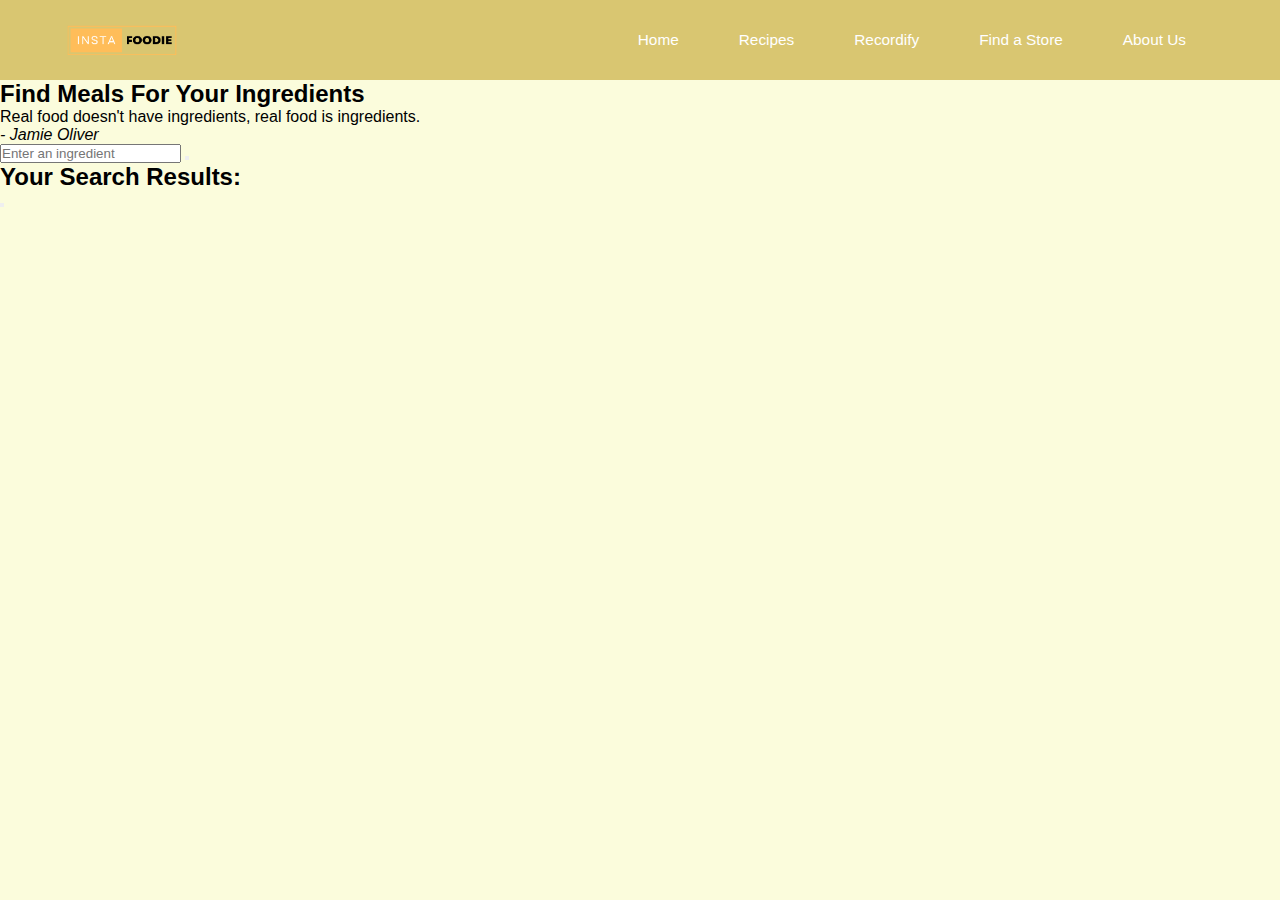
==== recipe.html @ 0ccbeada "1st Commit" ====
﻿<!DOCTYPE html>
<html lang="en">
<head>
  <meta charset="UTF-8">
  <meta name="viewport" content="width=device-width, initial-scale=1.0">
  <title>Find Meal For Your Ingredients</title>
  <link rel = "stylesheet" href = "Style Sheet.css">
</head>
<body>
    	<div class="menu-bar sticky">
		<img src="Images/banner.png" alt="IF logo">
		<ul>
			<li><a href="index.html">Home</a></li>
			<li><a href="recipe.html">Recipes</a></li>
			<li><a href="recordify.html">Recordify</a></li>
			<li><a href="#">Find a Store</a></li>
			<li><a href="#">About Us</a></li>
		</ul>
	</div>

  <div class = "container">
    <div class = "meal-wrapper">
      <div class = "meal-search">
        <h2 class = "title">Find Meals For Your Ingredients</h2>
        <blockquote>Real food doesn't have ingredients, real food is ingredients.<br>
          <cite>- Jamie Oliver</cite>
        </blockquote>

        <div class = "meal-search-box">
          <input type = "text" class = "search-control" placeholder="Enter an ingredient" id = "search-input">
          <button type = "submit" class = "search-btn btn" id = "search-btn">
            <i class = "fas fa-search"></i>
          </button>
        </div>
      </div>

      <div class = "meal-result">
        <h2 class = "title">Your Search Results:</h2>
        <div id= "meal">
          <!-- meal item -->
          <!-- <div class = "meal-item">
            <div class = "meal-img">
              <img src = "food.jpg" alt = "food">
            </div>
            <div class = "meal-name">
              <h3>Potato Chips</h3>
              <a href = "#" class = "recipe-btn">Get Recipe</a>
            </div>
          </div> -->
          <!-- end of meal item -->
        </div>
      </div>


      <div class = "meal-details">
        <!-- recipe close btn -->
        <button type = "button" class = "btn recipe-close-btn" id = "recipe-close-btn">
          <i class = "fas fa-times"></i>
        </button>

        <!-- meal content -->
        <div class = "meal-details-content">
          <!-- <h2 class = "recipe-title">Meals Name Here</h2>
          <p class = "recipe-category">Category Name</p>
          <div class = "recipe-instruct">
            <h3>Instructions:</h3>
            <p>Lorem ipsum, dolor sit amet consectetur adipisicing elit. Quo blanditiis quis accusantium natus! Porro, reiciendis maiores molestiae distinctio veniam ratione ex provident ipsa, soluta suscipit quam eos velit autem iste!</p>
            <p>Lorem ipsum dolor sit amet consectetur adipisicing elit. Amet aliquam voluptatibus ad obcaecati magnam, esse numquam nisi ut adipisci in?</p>
          </div>
          <div class = "recipe-meal-img">
            <img src = "food.jpg" alt = "">
          </div>
          <div class = "recipe-link">
            <a href = "#" target = "_blank">Watch Video</a>
          </div> -->
        </div>
      </div>
    </div>
  </div>



  <script src = "script.js"></script>
</body>
</html>
---- Style Sheet.css ----
﻿*{
	margin: 0;
	padding: 0;
	box-sizing: border-box;
}

body {
	background-color: #fbfcdc;
	font-family: Tahoma, sans-serif;
}

/* CSS for the Navigation Bar */
:root {
	--color-primary: #fc9003;
	--color-white: #ffffff;
	--color-black: #d9c671;
	--color-black-1: #ffffff;
}

.menu-bar {
	background-color: var(--color-black);
	height: 80px;
	width: 100%;
	display: flex;
	justify-content: space-between;
	align-items: center;
	padding: 0 5%;
	position: relative;
	z-index:2;
}

.menu-bar img {
	max-width: 9vw;
}

.menu-bar ul {
	list-style: none;
	display: flex;
}

.menu-bar ul li {
	padding: 10px 30px;
	position: relative;
}

.menu-bar ul li a {
	font-size: 1.2vw;
	color: var(--color-white);
	text-decoration: none;
	transition: all 0.3s;
	font-family: Tahoma, sans-serif;
}

.menu-bar ul li a:hover {
	color: var(--color-primary);
}

.sticky{
	position: -webkit-sticky;
	position: sticky;
	top: 0;
}

/* CSS for the main body of index.html */
.dark {
	filter: brightness(50%);
	object-fit: cover;
}

.main-head{
	top: 50%;
	left: 50%;
	position: absolute;
	text-align: center;
	color: white;
	transform: translate(-50%,-50%);
	font-size: 20px;
}

.box{
	font-size: 35px;
	font-weight: bold;
	opacity: 0;
	position: absolute;
	text-align: center;
}
.t1 {
	animation: f1 20s infinite;
}

.t2 {
	animation: f2 20s infinite;
}

.t3 {
	animation: f3 20s infinite;
}

.t4 {
	animation: f4 20s infinite;
}

.t5 {
	animation: f5 20s infinite;
}

@keyframes f1 {
	0%{
		opacity: 0;
	}
	10%{
		opacity: 1;
	}
	20%{
		opacity: 0
	}
}

@keyframes f2 {
	20%{
		opacity: 0;
	}
	30%{
		opacity: 1;
	}
	40%{
		opacity: 0
	}
}

@keyframes f3 {
	40%{
		opacity: 0;
	}
	50%{
		opacity: 1;
	}
	60%{
		opacity: 0
	}
}

@keyframes f4 {
	60%{
		opacity: 0;
	}
	70%{
		opacity: 1;
	}
	80%{
		opacity: 0
	}
}

@keyframes f5 {
	80%{
		opacity: 0;
	}
	90%{
		opacity: 1;
	}
	100%{
		opacity: 0
	}
}

.video{
  	margin: auto;
  	width: 800px;
  	height: 500px;
  	color: black;
  	background-color: white;
  	border: none;
	border-radius: 5px;
}

.buttons {
	width: 200px;
  	background-color: #d18800;
  	color: black;
  	font-size: 16px;
  	padding: 16px 30px;
  	border: none;
  	cursor: pointer;
  	border-radius: 5px;
  	text-align: center;
  	margin: 2vw;
}

.buttons:hover {
  background-color: #a16800;
  color: white;
  transition: all 0.3s;

}

footer {
  	background-color: #d9c671;
  	padding: 1.5rem;
  	font-size: 1vw;
  	color: white;
  	text-align: center;
}

footer img {
    max-width: 9vw;
}
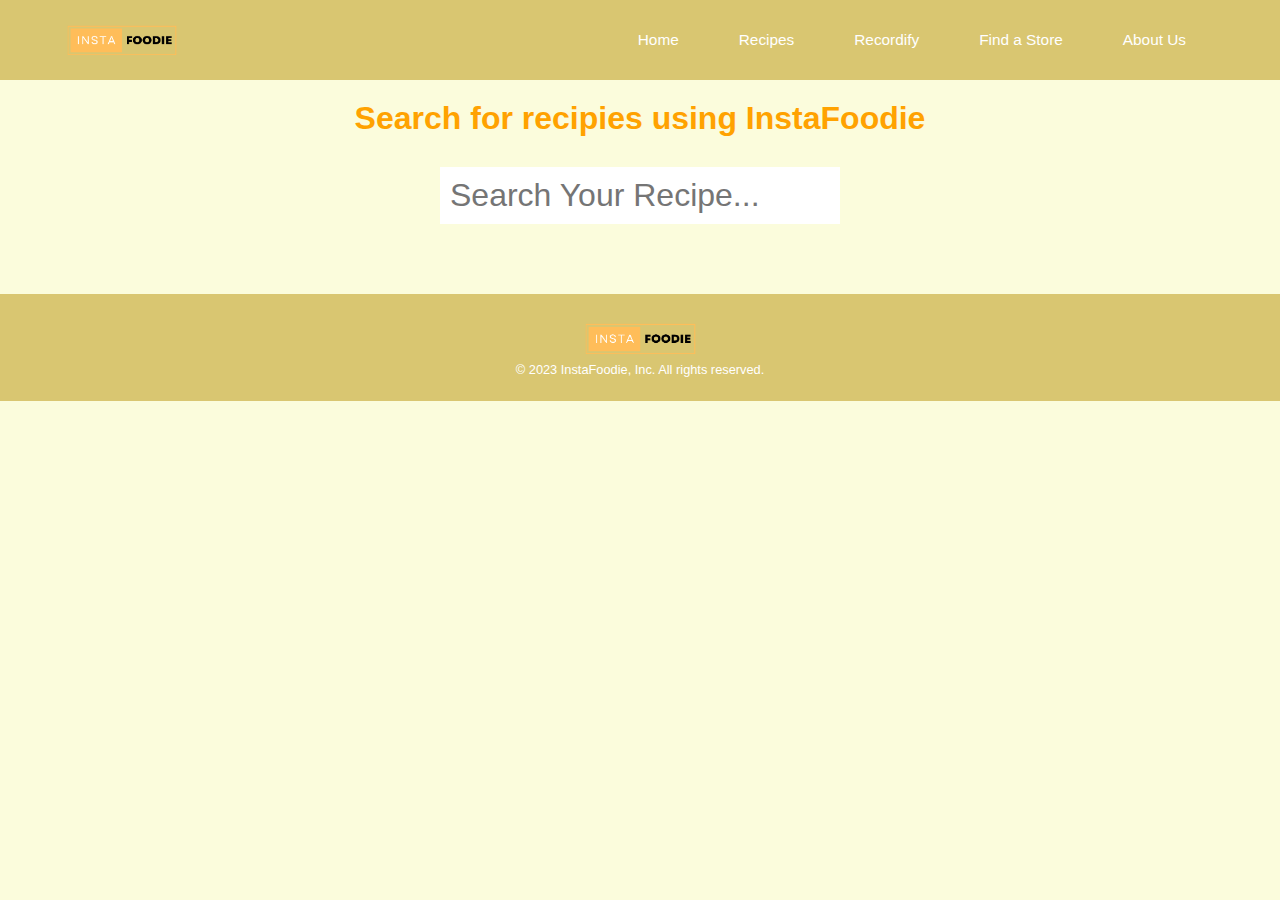
==== commit 1cbc0532: "2nd Commit" ====
--- a/recipe.html
+++ b/recipe.html
@@ -3,11 +3,12 @@
 <head>
   <meta charset="UTF-8">
   <meta name="viewport" content="width=device-width, initial-scale=1.0">
-  <title>Find Meal For Your Ingredients</title>
+  <title>InstaFoodie | Recipe</title>
   <link rel = "stylesheet" href = "Style Sheet.css">
-</head>
+  </head>
 <body>
-    	<div class="menu-bar sticky">
+
+	<div class="menu-bar sticky">
 		<img src="Images/banner.png" alt="IF logo">
 		<ul>
 			<li><a href="index.html">Home</a></li>
@@ -18,68 +19,21 @@
 		</ul>
 	</div>
 
-  <div class = "container">
-    <div class = "meal-wrapper">
-      <div class = "meal-search">
-        <h2 class = "title">Find Meals For Your Ingredients</h2>
-        <blockquote>Real food doesn't have ingredients, real food is ingredients.<br>
-          <cite>- Jamie Oliver</cite>
-        </blockquote>
+  	<div class="container initial">
+    	<h1 class="brand">Search for recipies using InstaFoodie</h1>
+    	<form>
+      		<input type="text" placeholder="Search Your Recipe...">
+    	</form>
+    	<div class="search-result">
+    	</div>
+  	</div>
+  
+	<script src="Recipe Search API.js"></script>
 
-        <div class = "meal-search-box">
-          <input type = "text" class = "search-control" placeholder="Enter an ingredient" id = "search-input">
-          <button type = "submit" class = "search-btn btn" id = "search-btn">
-            <i class = "fas fa-search"></i>
-          </button>
-        </div>
-      </div>
+    <footer>
+        <img src="Images/banner.png" alt="IF logo">
+        <p>© 2023 InstaFoodie, Inc. All rights reserved.</p>
+    </footer>
 
-      <div class = "meal-result">
-        <h2 class = "title">Your Search Results:</h2>
-        <div id= "meal">
-          <!-- meal item -->
-          <!-- <div class = "meal-item">
-            <div class = "meal-img">
-              <img src = "food.jpg" alt = "food">
-            </div>
-            <div class = "meal-name">
-              <h3>Potato Chips</h3>
-              <a href = "#" class = "recipe-btn">Get Recipe</a>
-            </div>
-          </div> -->
-          <!-- end of meal item -->
-        </div>
-      </div>
-
-
-      <div class = "meal-details">
-        <!-- recipe close btn -->
-        <button type = "button" class = "btn recipe-close-btn" id = "recipe-close-btn">
-          <i class = "fas fa-times"></i>
-        </button>
-
-        <!-- meal content -->
-        <div class = "meal-details-content">
-          <!-- <h2 class = "recipe-title">Meals Name Here</h2>
-          <p class = "recipe-category">Category Name</p>
-          <div class = "recipe-instruct">
-            <h3>Instructions:</h3>
-            <p>Lorem ipsum, dolor sit amet consectetur adipisicing elit. Quo blanditiis quis accusantium natus! Porro, reiciendis maiores molestiae distinctio veniam ratione ex provident ipsa, soluta suscipit quam eos velit autem iste!</p>
-            <p>Lorem ipsum dolor sit amet consectetur adipisicing elit. Amet aliquam voluptatibus ad obcaecati magnam, esse numquam nisi ut adipisci in?</p>
-          </div>
-          <div class = "recipe-meal-img">
-            <img src = "food.jpg" alt = "">
-          </div>
-          <div class = "recipe-link">
-            <a href = "#" target = "_blank">Watch Video</a>
-          </div> -->
-        </div>
-      </div>
-    </div>
-  </div>
-
-
-
-  <script src = "script.js"></script>
 </body>
 </html>
--- a/Style Sheet.css
+++ b/Style Sheet.css
@@ -188,9 +188,9 @@
 }
 
 .buttons:hover {
-  background-color: #a16800;
-  color: white;
-  transition: all 0.3s;
+  	background-color: #a16800;
+  	color: white;
+  	transition: all 0.3s;
 
 }
 
@@ -206,3 +206,93 @@
     max-width: 9vw;
 }
 
+section {
+  	min-height: 100vh;
+  	width: 100%;
+  	display: flex;
+  	align-items: center;
+  	justify-content: center;
+  	padding: 100px 0;
+  	background-color: rgb(26, 26, 27);
+}
+.container {
+  	width: 100%;
+  	height: 90%;
+  	max-width: 1200px;
+  	margin: 0 auto;
+  	padding: 20px;
+}
+.brand {
+  	text-align: center;
+  	font-size: 2rem;
+  	color: #ffa200;
+  	margin-bottom: 30px;
+}
+form {
+  	width: 50%;
+  	max-width: 400px;
+  	margin: 20px auto;
+  	background-color: white;
+}
+input {
+  	width: 90%;
+  	padding: 10px;
+  	border-radius: 4px;
+  	border: none;
+  	outline: none;
+  	font-size: 2rem;
+  	background-color: white;
+  	display: inline-block;
+}
+
+.search-result {
+  	margin-top: 50px;
+  	width: 100%;
+  	display: grid;
+  	grid-gap: 25px;
+  	grid-template: auto / repeat(auto-fit, minmax(300px, 1fr));
+}
+.item {
+  	width: 100%;
+  	border-radius: 8px;
+  	background-color: rgb(37, 37, 37);
+  	padding: 15px;
+  	overflow: hidden;
+}
+.item img {
+  	width: 100%;
+  	height: 300px;
+  	border-radius: 4px;
+}
+.flex-container {
+  	display: flex;
+  	align-items: center;
+  	justify-content: space-between;
+}
+.search-result .title {
+  	color: whitesmoke;
+  	margin: 20px 10px 0 0;
+  	font-size: 1.8rem;
+  	font-weight: 400;
+}
+.view-btn {
+  	text-decoration: none;
+  	text-align: center;
+  	width: 130px;
+  	padding: 10px 0;
+  	background-color: #404041;
+  	color: whitesmoke;
+  	font-size: 1.4rem;
+  	font-weight: 600;
+  	margin-top: 20px;
+  	border-radius: 4px;
+  	align-self: flex-start;
+}
+.item-data {
+  	color: whitesmoke;
+  	display: block;
+  	margin-top: 10px;
+  	font-size: 1.4rem;
+  	letter-spacing: 0.05rem;
+  	line-height: 2rem;
+}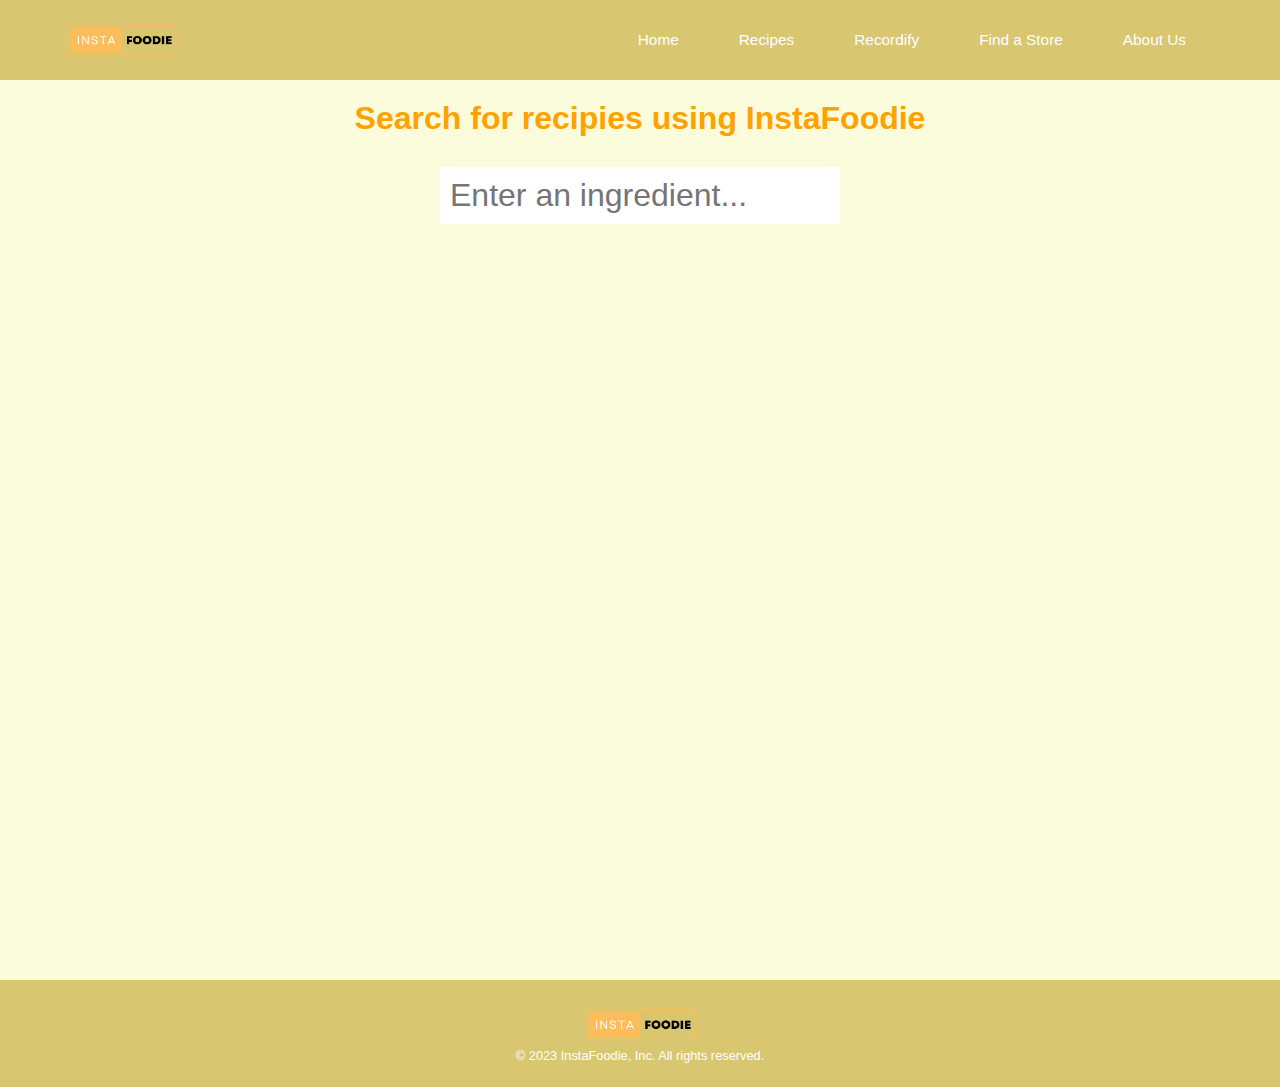
==== commit 47f78bef: "3rd Commit" ====
--- a/recipe.html
+++ b/recipe.html
@@ -7,7 +7,7 @@
   <link rel = "stylesheet" href = "Style Sheet.css">
   </head>
 <body>
-
+	<!-- Navigation Bar -->
 	<div class="menu-bar sticky">
 		<img src="Images/banner.png" alt="IF logo">
 		<ul>
@@ -18,19 +18,23 @@
 			<li><a href="#">About Us</a></li>
 		</ul>
 	</div>
-
-  	<div class="container initial">
-    	<h1 class="brand">Search for recipies using InstaFoodie</h1>
+	
+  	<div class="search centers">
+    	<h1 class="title">Search for recipies using InstaFoodie</h1>
+    	<!-- To get the input from the user to enter to the API -->
     	<form>
-      		<input type="text" placeholder="Search Your Recipe...">
+      		<input type="text" placeholder="Enter an ingredient...">
     	</form>
-    	<div class="search-result">
+    	<!-- When the API gets the infromation from the database, new data will be inputted and will be printed using the recipes class -->
+    	<div class="recipes">
     	</div>
   	</div>
   
+  	<!-- Calls the API -->
 	<script src="Recipe Search API.js"></script>
 
     <footer>
+    	<!-- Footer -->
         <img src="Images/banner.png" alt="IF logo">
         <p>© 2023 InstaFoodie, Inc. All rights reserved.</p>
     </footer>
--- a/Style Sheet.css
+++ b/Style Sheet.css
@@ -1,4 +1,5 @@
-﻿*{
+﻿/* For the entire HTML pages */
+*{
 	margin: 0;
 	padding: 0;
 	box-sizing: border-box;
@@ -77,6 +78,7 @@
 	font-size: 20px;
 }
 
+/* For he text chaning animation in index.html */
 .box{
 	font-size: 35px;
 	font-weight: bold;
@@ -164,6 +166,7 @@
 	}
 }
 
+/* To make a white box for the recordify */
 .video{
   	margin: auto;
   	width: 800px;
@@ -194,6 +197,7 @@
 
 }
 
+/* For the footer */
 footer {
   	background-color: #d9c671;
   	padding: 1.5rem;
@@ -206,23 +210,25 @@
     max-width: 9vw;
 }
 
-section {
-  	min-height: 100vh;
-  	width: 100%;
-  	display: flex;
-  	align-items: center;
-  	justify-content: center;
-  	padding: 100px 0;
-  	background-color: rgb(26, 26, 27);
-}
-.container {
+/* To keep content at the center of the page */
+.centers-recordify {
+	min-height: 100vh;
+}
+
+.centers {
+	min-height: 100vh;
+  	width: 100%;
+}
+
+/* CSS for the recipes.html page */
+.search {
   	width: 100%;
   	height: 90%;
   	max-width: 1200px;
   	margin: 0 auto;
   	padding: 20px;
 }
-.brand {
+.title {
   	text-align: center;
   	font-size: 2rem;
   	color: #ffa200;
@@ -245,7 +251,8 @@
   	display: inline-block;
 }
 
-.search-result {
+/* When the API gets the information, creates a card with information*/
+.recipes {
   	margin-top: 50px;
   	width: 100%;
   	display: grid;
@@ -255,7 +262,7 @@
 .item {
   	width: 100%;
   	border-radius: 8px;
-  	background-color: rgb(37, 37, 37);
+  	background-color: #d9c671;
   	padding: 15px;
   	overflow: hidden;
 }
@@ -269,8 +276,8 @@
   	align-items: center;
   	justify-content: space-between;
 }
-.search-result .title {
-  	color: whitesmoke;
+.recipes .title {
+  	color: #ab7d00;
   	margin: 20px 10px 0 0;
   	font-size: 1.8rem;
   	font-weight: 400;
@@ -280,8 +287,8 @@
   	text-align: center;
   	width: 130px;
   	padding: 10px 0;
-  	background-color: #404041;
-  	color: whitesmoke;
+  	background-color: #fbfcdc;
+  	color: #473400;
   	font-size: 1.4rem;
   	font-weight: 600;
   	margin-top: 20px;
@@ -289,10 +296,10 @@
   	align-self: flex-start;
 }
 .item-data {
-  	color: whitesmoke;
+  	color: #473400;
   	display: block;
   	margin-top: 10px;
-  	font-size: 1.4rem;
+  	font-size: 1rem;
   	letter-spacing: 0.05rem;
   	line-height: 2rem;
 }